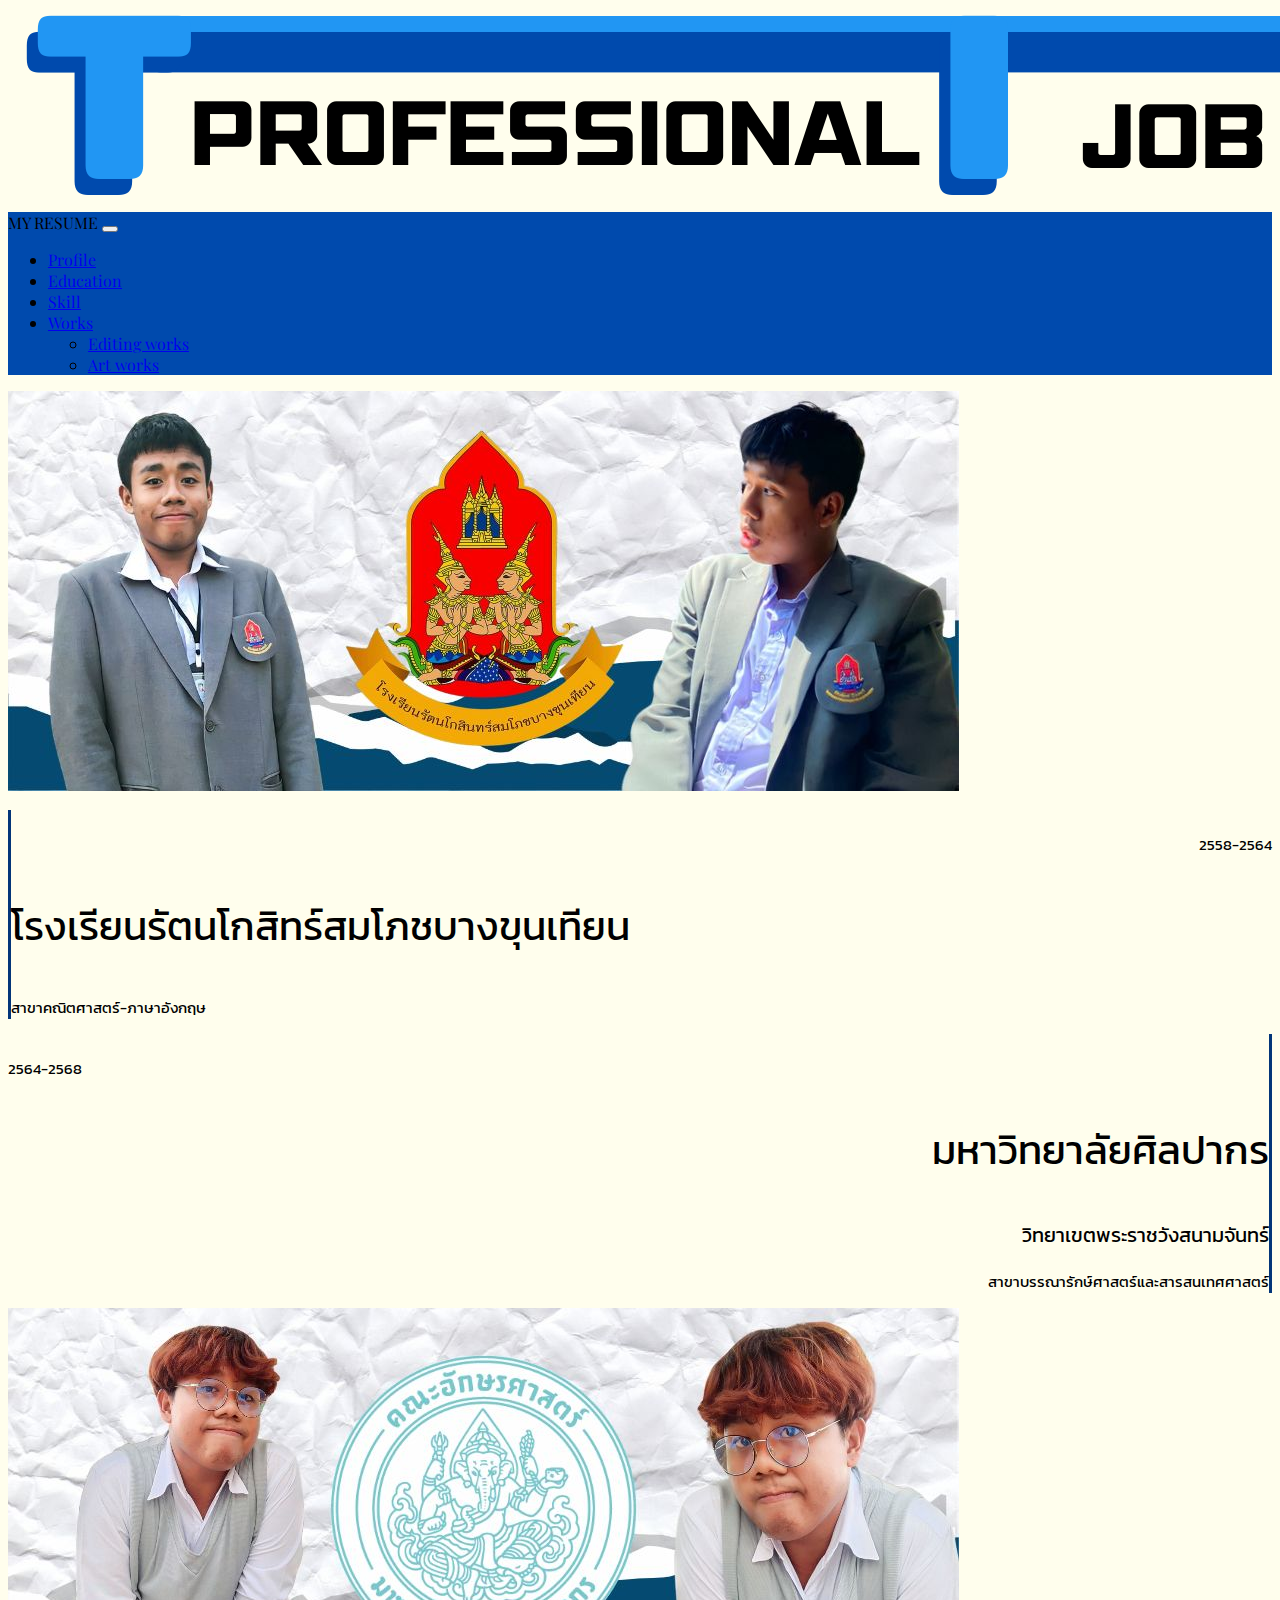
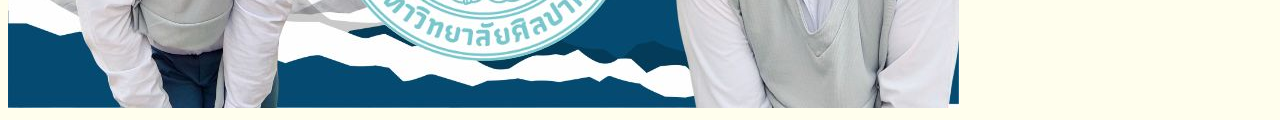
==== web01.html @ 95f90b27 "version1" ====
<!DOCTYPE html>
<html lang="en">
  <head>
    <meta http-equiv="content-type" content="text/html; charset=utf-8">
    <meta name="viewport" content="width=device-width, initial-scale=1">
    <title>MyResume</title>
    <link href="https://cdn.jsdelivr.net/npm/bootstrap@5.3.2/dist/css/bootstrap.min.css"

      rel="stylesheet" integrity="sha384-T3c6CoIi6uLrA9TneNEoa7RxnatzjcDSCmG1MXxSR1GAsXEV/Dwwykc2MPK8M2HN"

      crossorigin="anonymous">
    <link type="text/css" rel="stylesheet" href="css/style.css">
    <link rel="preconnect" href="https://fonts.googleapis.com">
    <link rel="preconnect" href="https://fonts.gstatic.com" crossorigin="">
    <link href="https://fonts.googleapis.com/css2?family=Kanit:ital@1&amp;family=Playfair+Display:wght@800&amp;family=Pridi:wght@200&amp;display=swap"

      rel="stylesheet">
  </head>
  <body class="mybg">
    <div class="container">
      <div class="row"><img src="images/TIN%20%281%29.png" class="img-fluid"></div>
      <div class="row">
        <nav class="navbar navbar-expand-lg mybg2 rounded-4">
          <div class="container-fluid"> <a class="navbar-brand myfont-eng text-white">MY
              RESUME</a> <button class="navbar-toggler" type="button" data-bs-toggle="collapse"

              data-bs-target="#navbarNavDropdown" aria-controls="navbarNavDropdown"

              aria-expanded="false" aria-label="Toggle navigation"> <span class="navbar-toggler-icon"></span>
            </button>
            <div class="collapse navbar-collapse" id="navbarNavDropdown">
              <ul class="navbar-nav">
                <li class="nav-item myfont-eng"> <a class="nav-link active text-white"

                    aria-current="page" href="index.html">Profile</a> </li>
                <li class="nav-item myfont-eng text-white"> <a class="nav-link text-white"

                    href="web01.html">Education</a> </li>
                <li class="nav-item myfont-eng"> <a class="nav-link text-white"

                    href="web03.html">Skill</a> </li>
                <li class="nav-item dropdown myfont-eng text-white mybg2"> <a class="nav-link dropdown-toggle myfont-eng text-white"

                    href="#" role="button" data-bs-toggle="dropdown" aria-expanded="false">
                    Works </a>
                  <ul class="dropdown-menu myfont-eng">
                    <li><a class="dropdown-item myfont-eng" href="web02.html">Editing
                        works</a></li>
                    <li><a class="dropdown-item myfont-eng" href="web04.html">Art
                        works</a></li>
                  </ul>
                </li>
              </ul>
            </div>
          </div>
        </nav>
      </div>
      <div class="row">
        <div class="col-lg-6 md-12"><img src="images/106765.jpg" class="img-fluid rounded-5"></div>
        <div class="col-lg-6 md-12 myfont-thai myborder2" style="text-align: right;">
          <p class="myfont-thai myfont-size4"><br>
            2558-2564</p>
          <p> </p>
          <div style="text-align: left;">
            <p class="myfont-size2">โรงเรียนรัตนโกสิทร์สมโภชบางขุนเทียน</p>
            <p class="myfont-size4"> สาขาคณิตศาสตร์-ภาษาอังกฤษ</p>
          </div>
        </div>
      </div>
      <div class="row">
        <div class="col-lg-6 md-12 myfont-thai myborder3">
          <p class="myfont-thai myfont-size4"><br>
            2564-2568</p>
          <p> </p>
          <div style="text-align: right;">
            <dl>
              <dd class="myfont-size2">
                <p>มหาวิทยาลัยศิลปากร</p>
                <p class="myfont-size3">วิทยาเขตพระราชวังสนามจันทร์</p>
              </dd>
            </dl>
            <p class="myfont-size4"> สาขาบรรณารักษ์ศาสตร์และสารสนเทศศาสตร์</p>
          </div>
        </div>
        <div class="col-lg-6 md-12"><img src="images/106766.jpg" class="img-fluid rounded-5"></div>
      </div>
    </div>
    <script src="https://cdn.jsdelivr.net/npm/bootstrap@5.3.2/dist/js/bootstrap.bundle.min.js"

integrity="sha384-C6RzsynM9kWDrMNeT87bh95OGNyZPhcTNXj1NW7RuBCsyN/o0jlpcV8Qyq46cDfL"

crossorigin="anonymous"></script>
    
  </body>
</html>
---- css/style.css ----
.myfont-thai{
  font-family: 'Kanit', sans-serif;}

.myfont-eng{
  font-family: 'Playfair Display', serif;}

.myfont-thai-p{
  font-family: 'Pridi', serif;}

.mybg{
background-color: #FFFEED;}

.mybg2{
background-color: #004AAD;}

.myfont-size{
font-size: 60px;}

.myfont-size2{
font-size:40px;}

.myfont-size3{
font-size:20px;}

.myfont-size4{
font-size:15px;}

.myfont-size5{
font-size:10px;}

.myborder{
border-bottom: 3px solid;
border-color: #033579;
}

.myborder2{
border-left: 3px solid;
border-color: #033579;
}

.myborder3{
border-right: 3px solid;
border-color: #033579;
}

.container2{
  width: 100%;
  background-color: white;
}

.skills{
  text-align: right;
  padding-top: 10px;
  padding-bottom: 10px;
  color: white;
}

.html {width: 90%; background-color: #004AAD;}
.css {width: 80%; background-color: #0564E3;}
.js {width: 65%; background-color: #277CEE;}
.php {width: 60%; background-color: #5094EF;}
.kkk {width: 40%; background-color: #7CB0F5;}
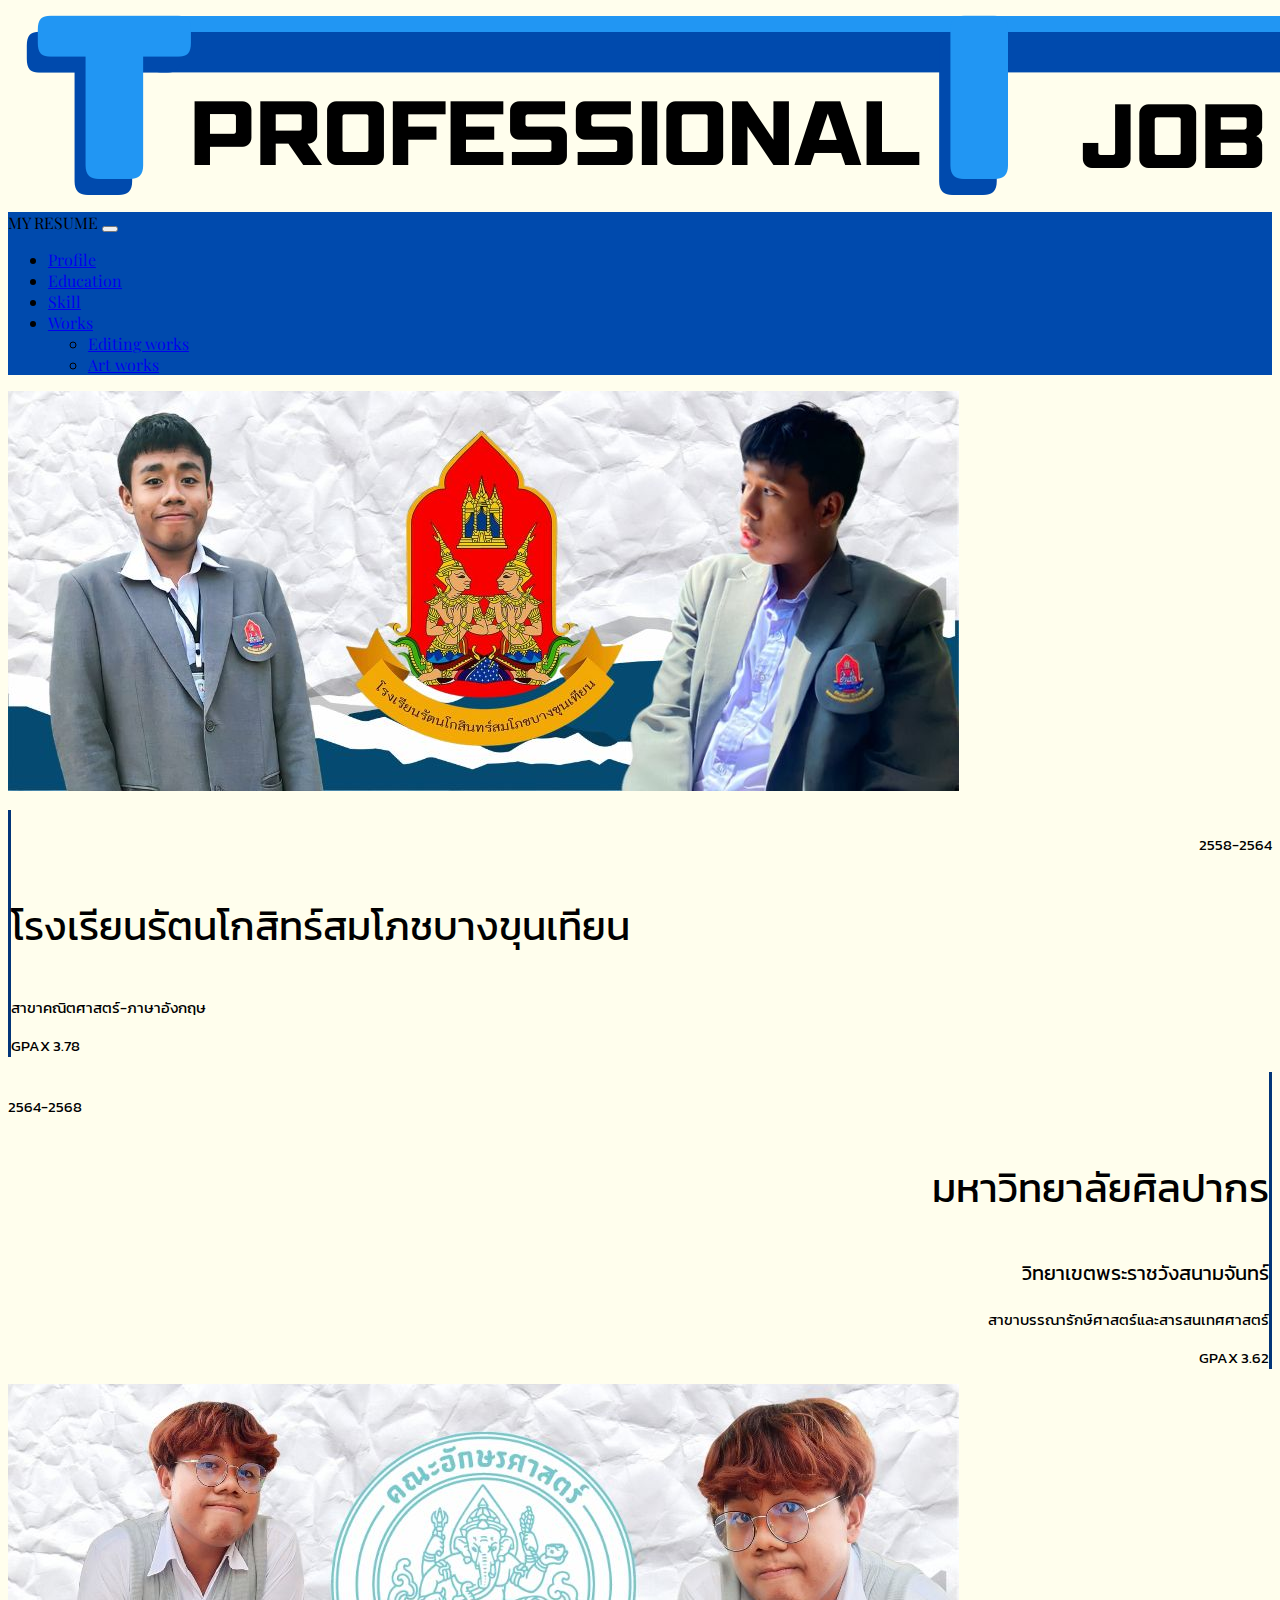
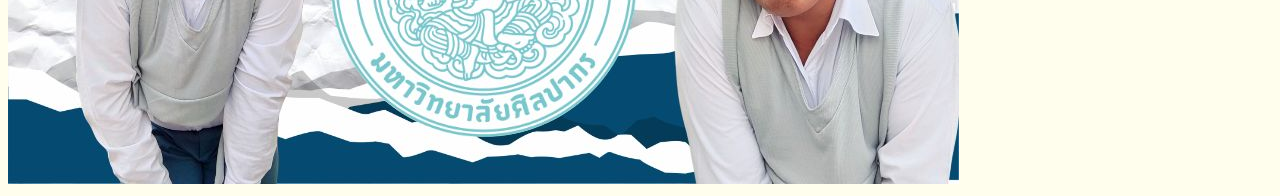
==== commit fff2e584: "version1.2" ====
--- a/web01.html
+++ b/web01.html
@@ -64,6 +64,7 @@
           <div style="text-align: left;">
             <p class="myfont-size2">โรงเรียนรัตนโกสิทร์สมโภชบางขุนเทียน</p>
             <p class="myfont-size4"> สาขาคณิตศาสตร์-ภาษาอังกฤษ</p>
+            <p class="myfont-size4"> GPAX 3.78</p>
           </div>
         </div>
       </div>
@@ -80,6 +81,7 @@
               </dd>
             </dl>
             <p class="myfont-size4"> สาขาบรรณารักษ์ศาสตร์และสารสนเทศศาสตร์</p>
+            <p class="myfont-size4"> GPAX 3.62</p>
           </div>
         </div>
         <div class="col-lg-6 md-12"><img src="images/106766.jpg" class="img-fluid rounded-5"></div>
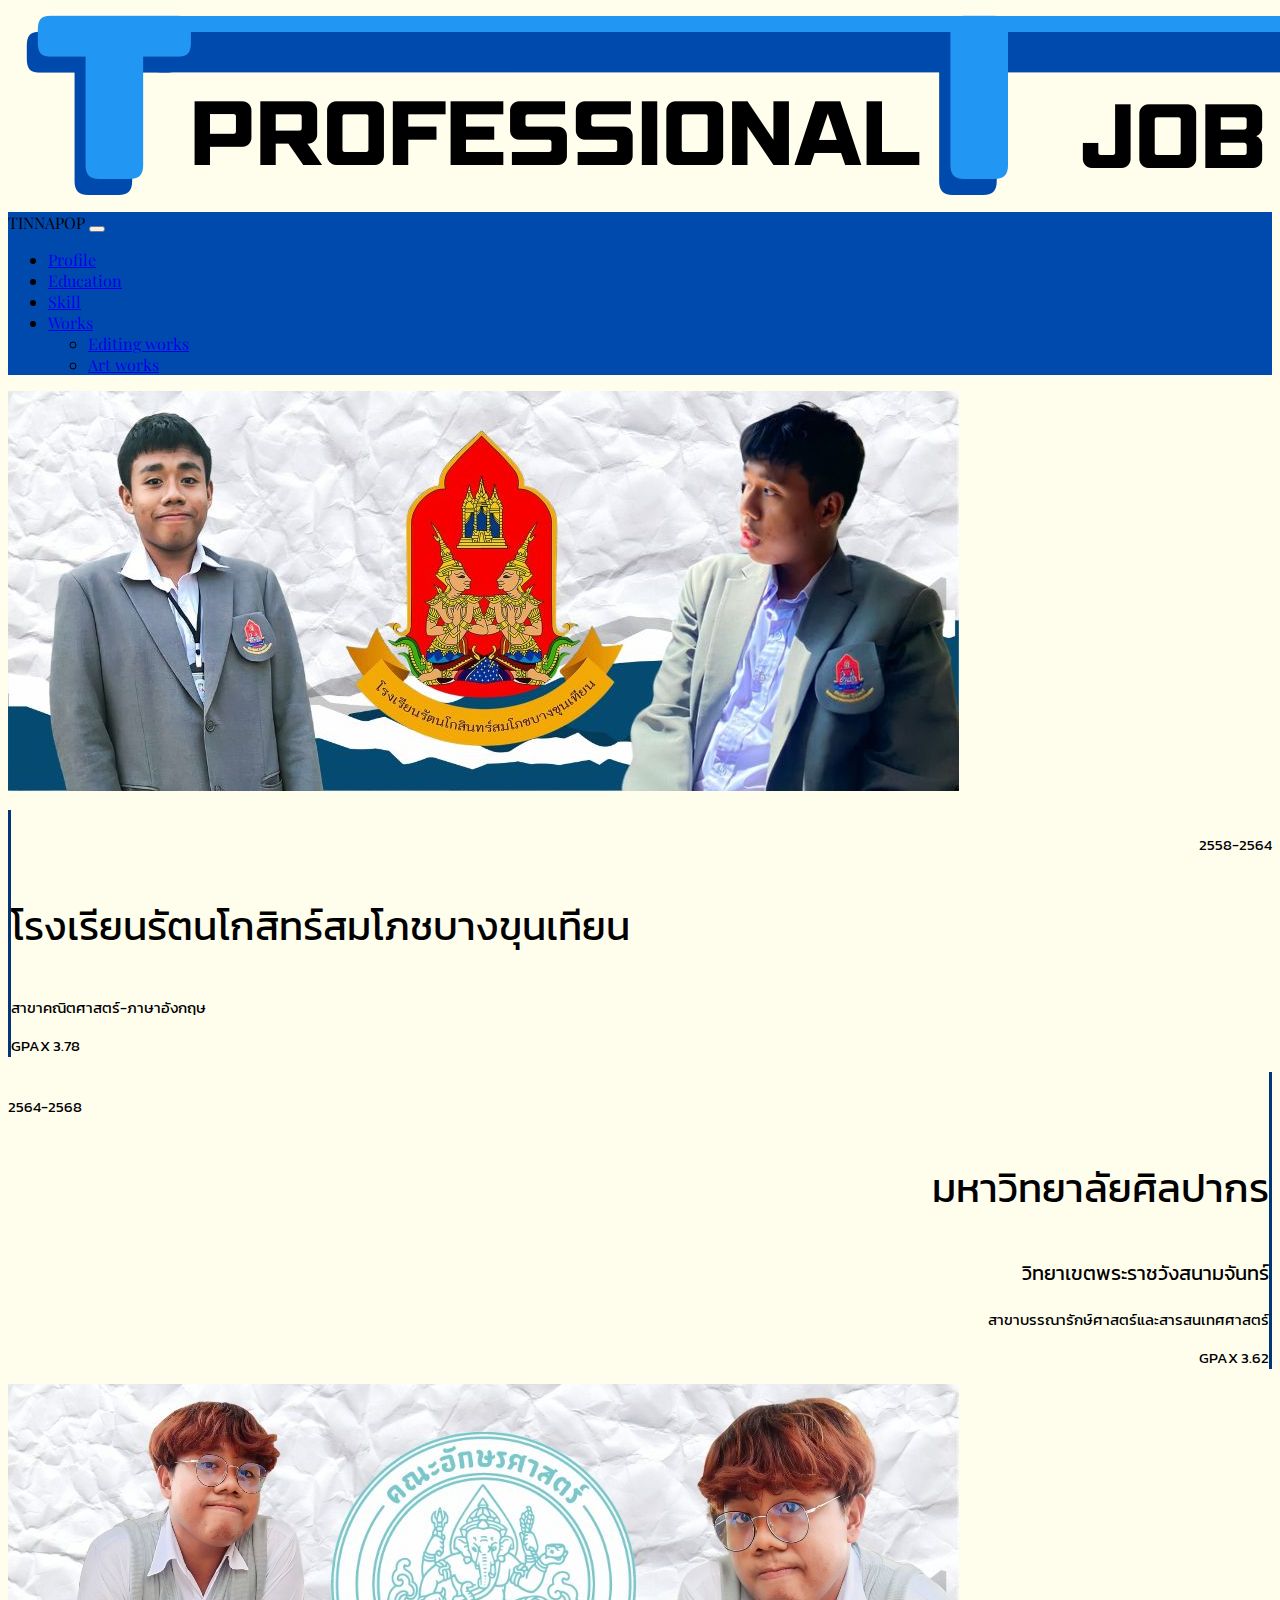
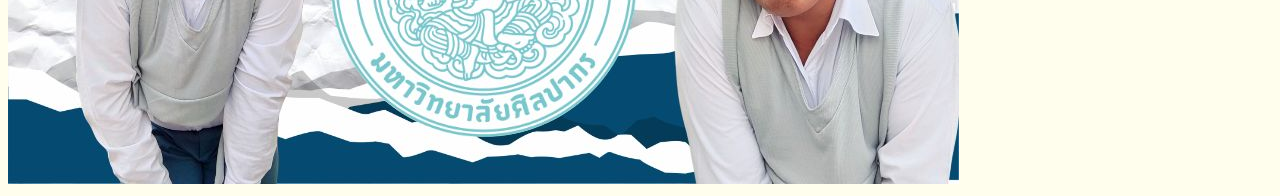
==== commit 2189344b: "v2" ====
--- a/web01.html
+++ b/web01.html
@@ -3,7 +3,7 @@
   <head>
     <meta http-equiv="content-type" content="text/html; charset=utf-8">
     <meta name="viewport" content="width=device-width, initial-scale=1">
-    <title>MyResume</title>
+    <title>Tinnapop Resume</title>
     <link href="https://cdn.jsdelivr.net/npm/bootstrap@5.3.2/dist/css/bootstrap.min.css"
 
       rel="stylesheet" integrity="sha384-T3c6CoIi6uLrA9TneNEoa7RxnatzjcDSCmG1MXxSR1GAsXEV/Dwwykc2MPK8M2HN"
@@ -15,14 +15,15 @@
     <link href="https://fonts.googleapis.com/css2?family=Kanit:ital@1&amp;family=Playfair+Display:wght@800&amp;family=Pridi:wght@200&amp;display=swap"
 
       rel="stylesheet">
+    <meta name="description" content="Resume of Tinnapp Sunaart">
+    <meta name="keywords" content="Tinnapop">
   </head>
-  <body class="mybg">
+  <body class="mybg"> 
     <div class="container">
-      <div class="row"><img src="images/TIN%20%281%29.png" class="img-fluid"></div>
+      <div class="row"><img src="images/TIN%20%281%29.png" class="img-fluid" alt="Tinnapop openbar"></div>
       <div class="row">
         <nav class="navbar navbar-expand-lg mybg2 rounded-4">
-          <div class="container-fluid"> <a class="navbar-brand myfont-eng text-white">MY
-              RESUME</a> <button class="navbar-toggler" type="button" data-bs-toggle="collapse"
+          <div class="container-fluid"> <a class="navbar-brand myfont-eng text-white">TINNAPOP</a> <button class="navbar-toggler" type="button" data-bs-toggle="collapse"
 
               data-bs-target="#navbarNavDropdown" aria-controls="navbarNavDropdown"
 
@@ -56,7 +57,7 @@
         </nav>
       </div>
       <div class="row">
-        <div class="col-lg-6 md-12"><img src="images/106765.jpg" class="img-fluid rounded-5"></div>
+        <div class="col-lg-6 md-12"><img src="images/106765.jpg" class="img-fluid rounded-5" alt="Tinnapop edu1"></div>
         <div class="col-lg-6 md-12 myfont-thai myborder2" style="text-align: right;">
           <p class="myfont-thai myfont-size4"><br>
             2558-2564</p>
@@ -84,7 +85,7 @@
             <p class="myfont-size4"> GPAX 3.62</p>
           </div>
         </div>
-        <div class="col-lg-6 md-12"><img src="images/106766.jpg" class="img-fluid rounded-5"></div>
+        <div class="col-lg-6 md-12"><img src="images/106766.jpg" class="img-fluid rounded-5" alt="Tinnapop edu2"></div>
       </div>
     </div>
     <script src="https://cdn.jsdelivr.net/npm/bootstrap@5.3.2/dist/js/bootstrap.bundle.min.js"
@@ -92,6 +93,5 @@
 integrity="sha384-C6RzsynM9kWDrMNeT87bh95OGNyZPhcTNXj1NW7RuBCsyN/o0jlpcV8Qyq46cDfL"
 
 crossorigin="anonymous"></script>
-    
   </body>
 </html>
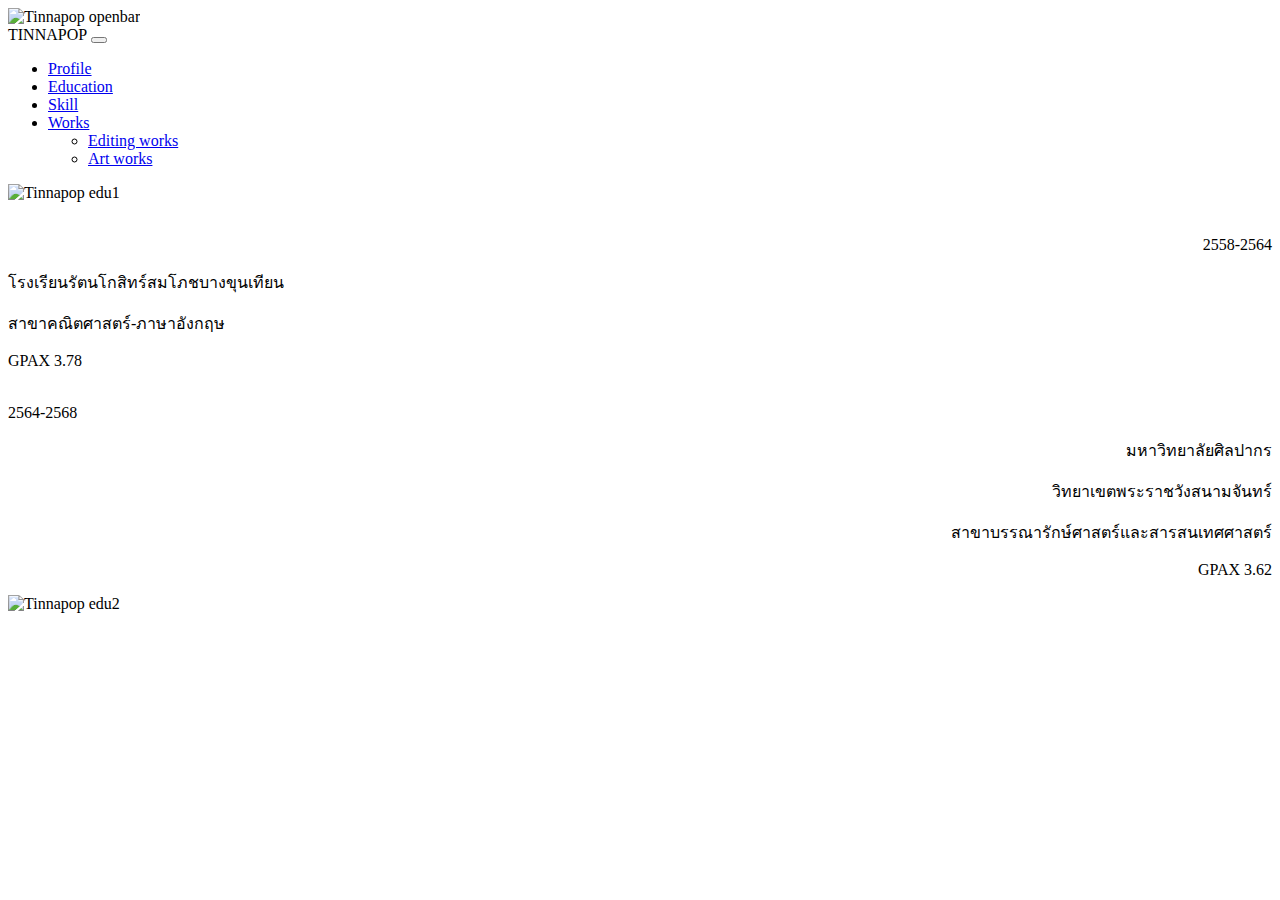
==== commit afb35269: "version 4" ====
--- a/web01.html
+++ b/web01.html
@@ -1,97 +1,102 @@
-<!DOCTYPE html>
-<html lang="en">
-  <head>
-    <meta http-equiv="content-type" content="text/html; charset=utf-8">
-    <meta name="viewport" content="width=device-width, initial-scale=1">
-    <title>Tinnapop Resume</title>
-    <link href="https://cdn.jsdelivr.net/npm/bootstrap@5.3.2/dist/css/bootstrap.min.css"
-
-      rel="stylesheet" integrity="sha384-T3c6CoIi6uLrA9TneNEoa7RxnatzjcDSCmG1MXxSR1GAsXEV/Dwwykc2MPK8M2HN"
-
-      crossorigin="anonymous">
-    <link type="text/css" rel="stylesheet" href="css/style.css">
-    <link rel="preconnect" href="https://fonts.googleapis.com">
-    <link rel="preconnect" href="https://fonts.gstatic.com" crossorigin="">
-    <link href="https://fonts.googleapis.com/css2?family=Kanit:ital@1&amp;family=Playfair+Display:wght@800&amp;family=Pridi:wght@200&amp;display=swap"
-
-      rel="stylesheet">
-    <meta name="description" content="Resume of Tinnapp Sunaart">
-    <meta name="keywords" content="Tinnapop">
-  </head>
-  <body class="mybg"> 
-    <div class="container">
-      <div class="row"><img src="images/TIN%20%281%29.png" class="img-fluid" alt="Tinnapop openbar"></div>
-      <div class="row">
-        <nav class="navbar navbar-expand-lg mybg2 rounded-4">
-          <div class="container-fluid"> <a class="navbar-brand myfont-eng text-white">TINNAPOP</a> <button class="navbar-toggler" type="button" data-bs-toggle="collapse"
-
-              data-bs-target="#navbarNavDropdown" aria-controls="navbarNavDropdown"
-
-              aria-expanded="false" aria-label="Toggle navigation"> <span class="navbar-toggler-icon"></span>
-            </button>
-            <div class="collapse navbar-collapse" id="navbarNavDropdown">
-              <ul class="navbar-nav">
-                <li class="nav-item myfont-eng"> <a class="nav-link active text-white"
-
-                    aria-current="page" href="index.html">Profile</a> </li>
-                <li class="nav-item myfont-eng text-white"> <a class="nav-link text-white"
-
-                    href="web01.html">Education</a> </li>
-                <li class="nav-item myfont-eng"> <a class="nav-link text-white"
-
-                    href="web03.html">Skill</a> </li>
-                <li class="nav-item dropdown myfont-eng text-white mybg2"> <a class="nav-link dropdown-toggle myfont-eng text-white"
-
-                    href="#" role="button" data-bs-toggle="dropdown" aria-expanded="false">
-                    Works </a>
-                  <ul class="dropdown-menu myfont-eng">
+<!DOCTYPE html>
+<html lang="en">
+  <head>
+    <meta http-equiv="content-type" content="text/html; charset=utf-8">
+    <meta name="viewport" content="width=device-width, initial-scale=1">
+    <title>Tinnapop Resume</title>
+    <link href="https://cdn.jsdelivr.net/npm/bootstrap@5.3.2/dist/css/bootstrap.min.css"+
+      rel="stylesheet" integrity="sha384-T3c6CoIi6uLrA9TneNEoa7RxnatzjcDSCmG1MXxSR1GAsXEV/Dwwykc2MPK8M2HN"+
+      crossorigin="anonymous">
+    <link type="text/css" rel="stylesheet" href="css/style.css">
+    <link rel="preconnect" href="https://fonts.googleapis.com">
+    <link rel="preconnect" href="https://fonts.gstatic.com" crossorigin="">
+    <link href="https://fonts.googleapis.com/css2?family=Kanit:ital@1&amp;family=Playfair+Display:wght@800&amp;family=Pridi:wght@200&amp;display=swap"+
+      rel="stylesheet">
+    <meta name="description" content="Resume of Tinnapp Sunaart">
+    <meta name="keywords" content="Tinnapop">
+  </head>
+  <body class="mybg">
+    <div class="container">
+      <div class="row"><img src="images/tin_01.png" class="img-fluid" alt="Tinnapop openbar"></div>
+      <div class="row">
+        <nav class="navbar navbar-expand-lg mybg2 rounded-4">
+          <div class="container-fluid"> <a class="navbar-brand myfont-eng text-white">TINNAPOP</a>
+            <button class="navbar-toggler" type="button" data-bs-toggle="collapse"+
+              data-bs-target="#navbarNavDropdown" aria-controls="navbarNavDropdown"+
+              aria-expanded="false" aria-label="Toggle navigation"> <span class="navbar-toggler-icon"></span>
+            </button>
+            <div class="collapse navbar-collapse" id="navbarNavDropdown">
+              <ul class="navbar-nav">
+                <li class="nav-item myfont-eng"> <a class="nav-link active text-white"+
+                    aria-current="page" href="index.html">Profile</a> </li>
+                <li class="nav-item myfont-eng text-white"> <a class="nav-link text-white"+
+                    href="web01.html">Education</a> </li>
+                <li class="nav-item myfont-eng"> <a class="nav-link text-white"+
+                    href="web03.html">Skill</a> </li>
+                <li class="nav-item dropdown myfont-eng text-white mybg2"> <a class="nav-link dropdown-toggle myfont-eng text-white"+
+                    href="#" role="button" data-bs-toggle="dropdown" aria-expanded="false">
+                    Works </a>
+                  <ul class="dropdown-menu myfont-eng">
                     <li><a class="dropdown-item myfont-eng" href="web02.html">Editing
-                        works</a></li>
+                        works</a></li>
                     <li><a class="dropdown-item myfont-eng" href="web04.html">Art
-                        works</a></li>
-                  </ul>
-                </li>
-              </ul>
-            </div>
-          </div>
-        </nav>
-      </div>
-      <div class="row">
-        <div class="col-lg-6 md-12"><img src="images/106765.jpg" class="img-fluid rounded-5" alt="Tinnapop edu1"></div>
-        <div class="col-lg-6 md-12 myfont-thai myborder2" style="text-align: right;">
-          <p class="myfont-thai myfont-size4"><br>
-            2558-2564</p>
-          <p> </p>
-          <div style="text-align: left;">
-            <p class="myfont-size2">โรงเรียนรัตนโกสิทร์สมโภชบางขุนเทียน</p>
-            <p class="myfont-size4"> สาขาคณิตศาสตร์-ภาษาอังกฤษ</p>
-            <p class="myfont-size4"> GPAX 3.78</p>
-          </div>
-        </div>
-      </div>
-      <div class="row">
-        <div class="col-lg-6 md-12 myfont-thai myborder3">
-          <p class="myfont-thai myfont-size4"><br>
-            2564-2568</p>
-          <p> </p>
-          <div style="text-align: right;">
-            <dl>
-              <dd class="myfont-size2">
-                <p>มหาวิทยาลัยศิลปากร</p>
-                <p class="myfont-size3">วิทยาเขตพระราชวังสนามจันทร์</p>
-              </dd>
-            </dl>
-            <p class="myfont-size4"> สาขาบรรณารักษ์ศาสตร์และสารสนเทศศาสตร์</p>
-            <p class="myfont-size4"> GPAX 3.62</p>
-          </div>
-        </div>
-        <div class="col-lg-6 md-12"><img src="images/106766.jpg" class="img-fluid rounded-5" alt="Tinnapop edu2"></div>
-      </div>
-    </div>
-    <script src="https://cdn.jsdelivr.net/npm/bootstrap@5.3.2/dist/js/bootstrap.bundle.min.js"
-
-integrity="sha384-C6RzsynM9kWDrMNeT87bh95OGNyZPhcTNXj1NW7RuBCsyN/o0jlpcV8Qyq46cDfL"
-
-crossorigin="anonymous"></script>
-  </body>
-</html>
+                        works</a></li>
+                  </ul>
+                </li>
+              </ul>
+            </div>
+          </div>
+        </nav>
+      </div>
+      <div class="row">
+        <div class="col-lg-6 md-12"><img src="images/106765.jpg" class="img-fluid rounded-5"+
+            alt="Tinnapop edu1"></div>
+        <div class="col-lg-6 md-12 myfont-thai myborder2" style="text-align: right;">
+          <p class="myfont-thai myfont-size4"><br>
+            2558-2564</p>
+          <p> </p>
+          <div style="text-align: left;">
+            <p class="myfont-size2">โรงเรียนรัตนโกสิทร์สมโภชบางขุนเทียน</p>
+            <p class="myfont-size4"> สาขาคณิตศาสตร์-ภาษาอังกฤษ</p>
+            <p class="myfont-size4"> GPAX 3.78</p>
+          </div>
+        </div>
+      </div>
+      <div class="row">
+        <div class="col-lg-6 md-12 myfont-thai myborder3">
+          <p class="myfont-thai myfont-size4"><br>
+            2564-2568</p>
+          <p> </p>
+          <div style="text-align: right;">
+            <dl>
+              <dd class="myfont-size2">
+                <p>มหาวิทยาลัยศิลปากร</p>
+                <p class="myfont-size3">วิทยาเขตพระราชวังสนามจันทร์</p>
+              </dd>
+            </dl>
+            <p class="myfont-size4"> สาขาบรรณารักษ์ศาสตร์และสารสนเทศศาสตร์</p>
+            <p class="myfont-size4"> GPAX 3.62</p>
+          </div>
+        </div>
+        <div class="col-lg-6 md-12"><img src="images/106766.jpg" class="img-fluid rounded-5"+
+            alt="Tinnapop edu2"></div>
+      </div>
+    </div>
+    <script src="https://cdn.jsdelivr.net/npm/bootstrap@5.3.2/dist/js/bootstrap.bundle.min.js"+
+integrity="sha384-C6RzsynM9kWDrMNeT87bh95OGNyZPhcTNXj1NW7RuBCsyN/o0jlpcV8Qyq46cDfL"+
+crossorigin="anonymous"></script>
+  </body>
+</html>
